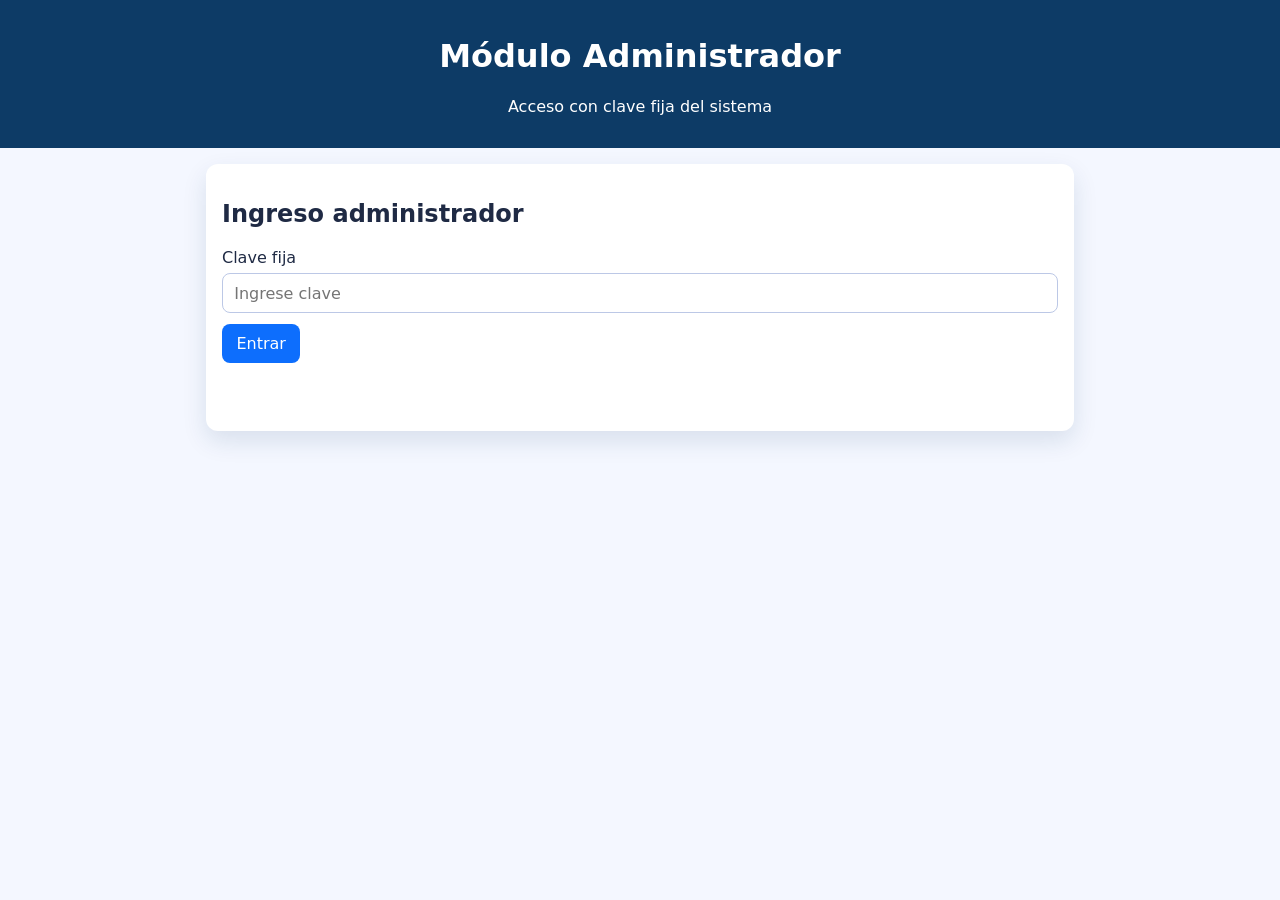
==== apps/votaciones-offline/admin.html @ c703bb2d "feat: split voter/admin modules with configurable election setup" ====
<!doctype html>
<html lang="es">
  <head>
    <meta charset="UTF-8" />
    <meta name="viewport" content="width=device-width, initial-scale=1.0" />
    <title>Módulo Administrador</title>
    <link rel="stylesheet" href="styles.css" />
  </head>
  <body>
    <header class="app-header">
      <h1>Módulo Administrador</h1>
      <p>Acceso con clave fija del sistema</p>
    </header>

    <main class="layout single">
      <section class="card" id="admin-login-wrap">
        <h2>Ingreso administrador</h2>
        <label>Clave fija
          <input id="master-key" type="password" placeholder="Ingrese clave" />
        </label>
        <button id="admin-enter-btn" type="button">Entrar</button>
        <p id="admin-message" class="message"></p>
      </section>

      <section class="card hidden" id="admin-panel-wrap">
        <h2>Configuración de la app</h2>
        <div class="admin-tools">
          <label>Nombre de la app<input id="cfg-app-name" type="text" maxlength="80" /></label>
          <label>URL logo (opcional)<input id="cfg-logo" type="url" /></label>
          <label>Color principal<input id="cfg-color" type="color" /></label>
          <label>Sede de este equipo<select id="cfg-current-sede"></select></label>
          <button type="button" id="save-brand-btn">Guardar marca y sede local</button>
        </div>

        <h3>Sedes</h3>
        <div class="admin-tools inline">
          <input id="new-sede" type="text" placeholder="Nueva sede" />
          <button type="button" id="add-sede-btn">Crear sede</button>
        </div>
        <ul id="sede-list"></ul>

        <h3>Cargos y candidatos</h3>
        <div class="admin-tools inline">
          <input id="new-cargo" type="text" placeholder="Ej: Personero" />
          <button type="button" id="add-cargo-btn">Añadir cargo</button>
        </div>
        <div id="cargo-admin-list"></div>

        <h3>Resultados</h3>
        <div class="admin-tools inline">
          <select id="filter-sede"></select>
          <button id="pdf-btn" type="button">Generar acta PDF (imprimir)</button>
        </div>
        <div id="stats" class="stats"></div>
      </section>
    </main>

    <script src="app.js"></script>
  </body>
</html>
---- apps/votaciones-offline/styles.css ----
:root {
  --brand: #0d3b66;
  font-family: Inter, system-ui, sans-serif;
}
* { box-sizing: border-box; }
body { margin: 0; background: #f4f7ff; color: #1f2a44; }
.app-header, footer { text-align: center; padding: 1rem; background: var(--brand); color: white; }
.layout { max-width: 1100px; margin: 1rem auto; padding: 0 1rem; display: grid; gap: 1rem; }
.layout.single { grid-template-columns: 1fr; max-width: 900px; }
.card { background: white; border-radius: 12px; padding: 1rem; box-shadow: 0 10px 24px rgba(13,59,102,.12); }
.card.mini { padding: .75rem; margin-bottom: .75rem; }
label, fieldset, .admin-tools { display: grid; gap: .4rem; margin-bottom: .65rem; }
.admin-tools.inline { grid-template-columns: 1fr auto; align-items: end; }
.candidate-grid { display:grid; grid-template-columns: repeat(auto-fit,minmax(130px,1fr)); gap:.6rem; }
.candidate-card { border:1px solid #bfd0f2; border-radius: 10px; padding:.45rem; display:grid; gap:.4rem; }
.candidate-card img { width:100%; aspect-ratio:1/1; object-fit:cover; border-radius:8px; background:#ecf2ff; }
input, select, button { font:inherit; padding:.6rem .7rem; border-radius:8px; border:1px solid #bcc8e6; }
button, .btn { background:#0d6efd; color:#fff; border:0; text-decoration:none; cursor:pointer; padding:.65rem .9rem; border-radius:8px; display:inline-block; }
.hidden { display:none; }
.stats { margin-top: .8rem; display:grid; gap:.7rem; }
.stat-card { border:1px solid #d3def2; border-radius:8px; padding:.7rem; }
.message { min-height: 1.2rem; }
.home { max-width: 700px; margin: 12vh auto; text-align: center; background: #fff; padding: 2rem; border-radius: 12px; }
.home-actions { display:flex; gap:1rem; justify-content:center; flex-wrap:wrap; margin-top:1rem; }
.brand-logo { width: 70px; height: 70px; object-fit: contain; border-radius: 12px; background: #fff; padding: 4px; }
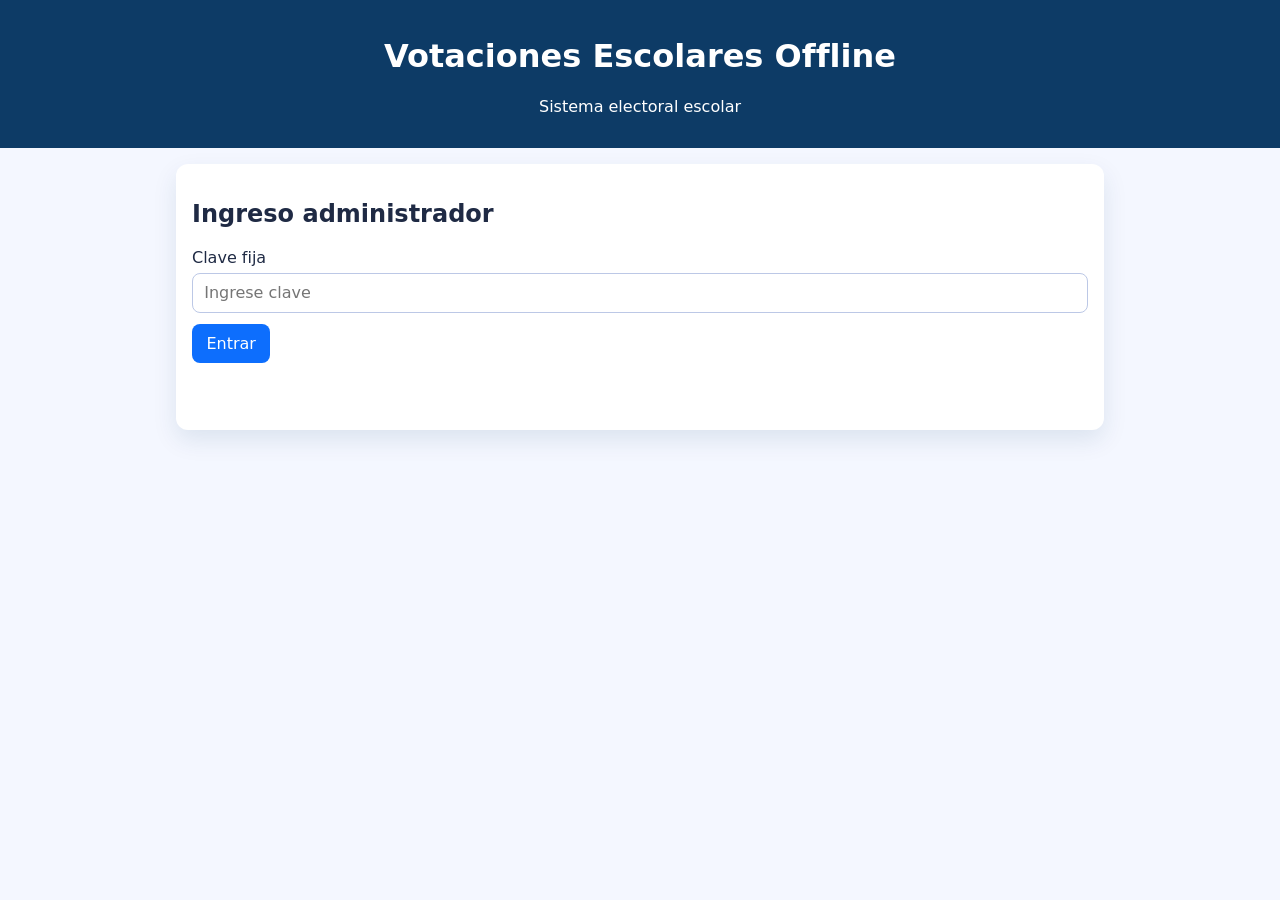
==== commit e69a3c4d: "feat: add registrador module and advanced election acta configuration" ====
--- a/apps/votaciones-offline/admin.html
+++ b/apps/votaciones-offline/admin.html
@@ -8,8 +8,9 @@
   </head>
   <body>
     <header class="app-header">
-      <h1>Módulo Administrador</h1>
-      <p>Acceso con clave fija del sistema</p>
+      <img id="brand-logo" class="brand-logo hidden" alt="Logo colegio" />
+      <h1 id="brand-name">Módulo Administrador</h1>
+      <p id="brand-sede">Configuración completa del sistema</p>
     </header>
 
     <main class="layout single">
@@ -23,35 +24,44 @@
       </section>
 
       <section class="card hidden" id="admin-panel-wrap">
-        <h2>Configuración de la app</h2>
+        <h2>Marca del colegio</h2>
         <div class="admin-tools">
-          <label>Nombre de la app<input id="cfg-app-name" type="text" maxlength="80" /></label>
-          <label>URL logo (opcional)<input id="cfg-logo" type="url" /></label>
+          <label>Nombre de la app / colegio<input id="cfg-app-name" type="text" maxlength="100" /></label>
+          <label>Ruta del logo (ej. assets/logo-colegio.png)<input id="cfg-logo" type="text" /></label>
           <label>Color principal<input id="cfg-color" type="color" /></label>
-          <label>Sede de este equipo<select id="cfg-current-sede"></select></label>
-          <button type="button" id="save-brand-btn">Guardar marca y sede local</button>
+          <button type="button" id="save-brand-btn">Guardar marca</button>
         </div>
 
-        <h3>Sedes</h3>
-        <div class="admin-tools inline">
+        <h3>Sedes y jornadas</h3>
+        <div class="admin-tools inline-3">
           <input id="new-sede" type="text" placeholder="Nueva sede" />
-          <button type="button" id="add-sede-btn">Crear sede</button>
+          <input id="new-jornada" type="text" placeholder="Jornada (A.M / P.M)" />
+          <button type="button" id="add-sede-btn">Crear sede y jornada</button>
         </div>
-        <ul id="sede-list"></ul>
+        <div id="sede-list"></div>
+
+        <h3>Mesas automáticas</h3>
+        <div class="admin-tools inline-3">
+          <select id="mesa-sede"></select>
+          <select id="mesa-jornada"></select>
+          <input id="mesa-start" type="number" min="1" value="1" />
+          <button type="button" id="set-mesa-btn">Configurar número inicial mesa</button>
+        </div>
 
         <h3>Cargos y candidatos</h3>
         <div class="admin-tools inline">
-          <input id="new-cargo" type="text" placeholder="Ej: Personero" />
+          <input id="new-cargo" type="text" placeholder="Nuevo cargo" />
           <button type="button" id="add-cargo-btn">Añadir cargo</button>
         </div>
         <div id="cargo-admin-list"></div>
 
-        <h3>Resultados</h3>
-        <div class="admin-tools inline">
-          <select id="filter-sede"></select>
-          <button id="pdf-btn" type="button">Generar acta PDF (imprimir)</button>
+        <h3>Zona de eliminación protegida</h3>
+        <div class="admin-tools inline-3">
+          <input id="danger-key" type="password" placeholder="Clave ELIMINARDATOS2026" />
+          <button id="wipe-votes-btn" type="button" class="danger">Eliminar todos los votos</button>
+          <button id="wipe-candidates-btn" type="button" class="danger">Eliminar todos los candidatos</button>
         </div>
-        <div id="stats" class="stats"></div>
+        <p id="danger-message" class="message"></p>
       </section>
     </main>
 
--- a/apps/votaciones-offline/styles.css
+++ b/apps/votaciones-offline/styles.css
@@ -1,25 +1,26 @@
-:root {
-  --brand: #0d3b66;
-  font-family: Inter, system-ui, sans-serif;
-}
+:root { --brand: #0d3b66; font-family: Inter, system-ui, sans-serif; }
 * { box-sizing: border-box; }
 body { margin: 0; background: #f4f7ff; color: #1f2a44; }
-.app-header, footer { text-align: center; padding: 1rem; background: var(--brand); color: white; }
+.app-header { text-align: center; padding: 1rem; background: var(--brand); color: #fff; }
 .layout { max-width: 1100px; margin: 1rem auto; padding: 0 1rem; display: grid; gap: 1rem; }
-.layout.single { grid-template-columns: 1fr; max-width: 900px; }
-.card { background: white; border-radius: 12px; padding: 1rem; box-shadow: 0 10px 24px rgba(13,59,102,.12); }
+.layout.single { grid-template-columns: 1fr; max-width: 960px; }
+.card { background: #fff; border-radius: 12px; padding: 1rem; box-shadow: 0 10px 24px rgba(13,59,102,.1); }
 .card.mini { padding: .75rem; margin-bottom: .75rem; }
-label, fieldset, .admin-tools { display: grid; gap: .4rem; margin-bottom: .65rem; }
+.brand-logo { width: 76px; height: 76px; object-fit: contain; background: #fff; border-radius: 10px; padding: 3px; }
+label, fieldset, .admin-tools { display: grid; gap: .4rem; margin-bottom: .7rem; }
 .admin-tools.inline { grid-template-columns: 1fr auto; align-items: end; }
-.candidate-grid { display:grid; grid-template-columns: repeat(auto-fit,minmax(130px,1fr)); gap:.6rem; }
-.candidate-card { border:1px solid #bfd0f2; border-radius: 10px; padding:.45rem; display:grid; gap:.4rem; }
-.candidate-card img { width:100%; aspect-ratio:1/1; object-fit:cover; border-radius:8px; background:#ecf2ff; }
-input, select, button { font:inherit; padding:.6rem .7rem; border-radius:8px; border:1px solid #bcc8e6; }
-button, .btn { background:#0d6efd; color:#fff; border:0; text-decoration:none; cursor:pointer; padding:.65rem .9rem; border-radius:8px; display:inline-block; }
-.hidden { display:none; }
-.stats { margin-top: .8rem; display:grid; gap:.7rem; }
-.stat-card { border:1px solid #d3def2; border-radius:8px; padding:.7rem; }
+.admin-tools.inline-3 { grid-template-columns: repeat(auto-fit,minmax(180px,1fr)); align-items: end; }
+input, select, button { font: inherit; padding: .58rem .7rem; border-radius: 8px; border: 1px solid #bcc8e6; }
+button, .btn { background: #0d6efd; color: #fff; border: 0; border-radius: 8px; padding: .62rem .9rem; cursor: pointer; text-decoration: none; }
+button.danger { background: #c62828; }
+.candidate-grid { display: grid; grid-template-columns: repeat(auto-fit,minmax(130px,1fr)); gap: .6rem; }
+.candidate-card { border: 1px solid #bfd0f2; border-radius: 10px; padding: .4rem; display: grid; gap: .4rem; }
+.candidate-card img { width: 100%; aspect-ratio: 1/1; object-fit: cover; border-radius: 8px; background: #edf2ff; }
 .message { min-height: 1.2rem; }
-.home { max-width: 700px; margin: 12vh auto; text-align: center; background: #fff; padding: 2rem; border-radius: 12px; }
-.home-actions { display:flex; gap:1rem; justify-content:center; flex-wrap:wrap; margin-top:1rem; }
-.brand-logo { width: 70px; height: 70px; object-fit: contain; border-radius: 12px; background: #fff; padding: 4px; }
+.hidden { display: none; }
+.home { max-width: 760px; margin: 2rem auto; text-align: center; background: #fff; border-radius: 12px; padding: 1.5rem; }
+.home-actions { display: flex; flex-wrap: wrap; justify-content: center; gap: .8rem; }
+.stats { margin-top: .8rem; display: grid; gap: .75rem; }
+.stat-card { border: 1px solid #d3def2; border-radius: 8px; padding: .7rem; }
+.winner-card { border: 3px solid #0d3b66; border-radius: 10px; padding: .9rem; background: #eff5ff; }
+.danger-text { color: #b71c1c; font-weight: 700; }
